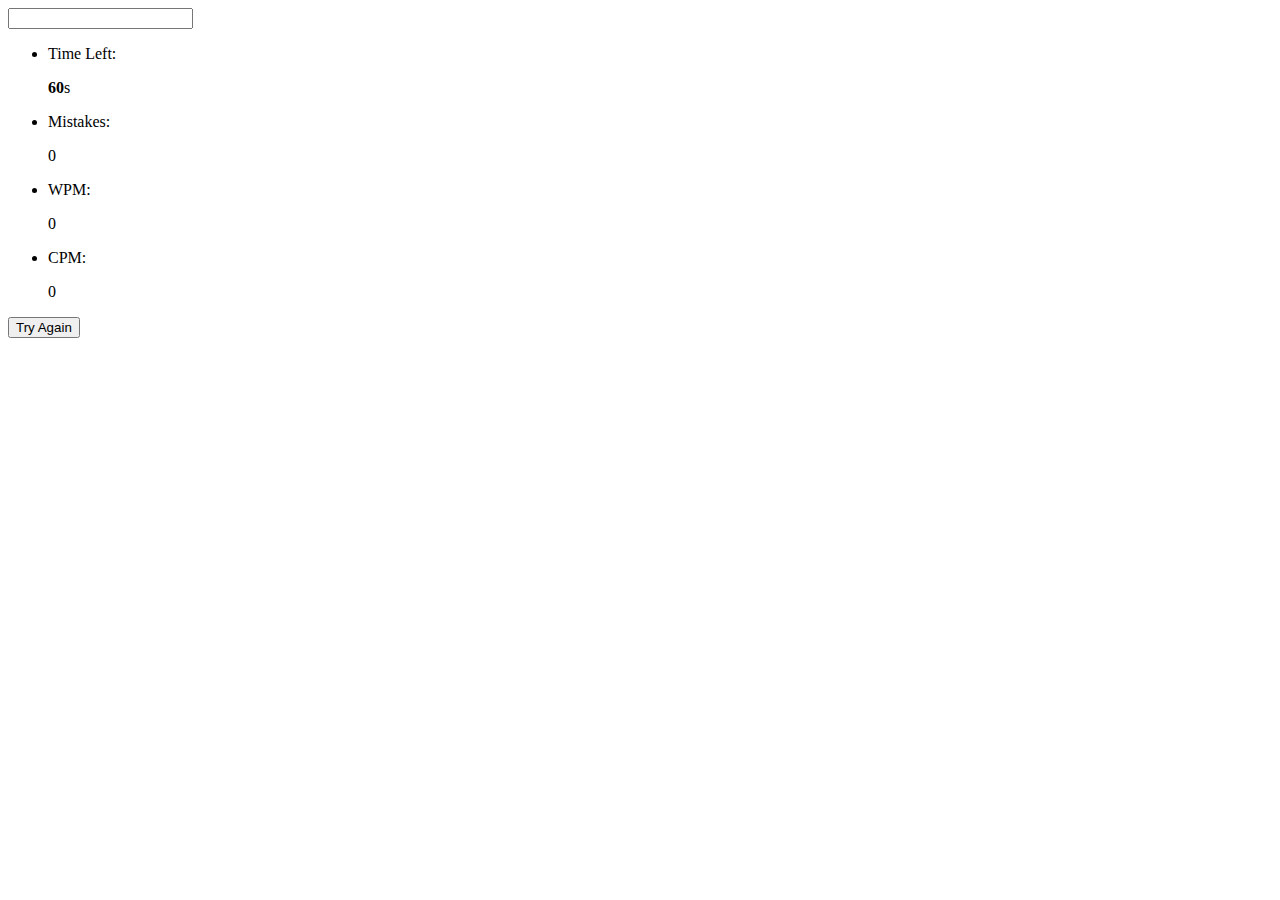
==== index.html @ 40ef5688 "Add files via upload" ====
<!DOCTYPE html>
<html lang="en" dir="ltr">
  <head>
    <meta charset="utf-8">  
    <title>Typing Speed Test Game</title>
    <link rel="stylesheet" href="style.css">
    <meta name="viewport" content="width=device-width, initial-scale=1.0">
  </head>
  <body>
    <div class="wrapper">
      <input type="text" class="input-field">
      <div class="content-box">
        <div class="typing-text">
          <p>
            
          </p>
        </div>
        <div class="content">
          <ul class="result-details">
            <li class="time">
              <p>Time Left:</p>
              <span><b>60</b>s</span>
            </li>
            <li class="mistake">
              <p>Mistakes:</p>
              <span>0</span>
            </li>
            <li class="wpm">
              <p>WPM:</p>
              <span>0</span>
            </li>
            <li class="cpm">
              <p>CPM:</p>
              <span>0</span>
            </li>
          </ul>
          <button>Try Again</button>
        </div>
      </div>
    </div>

    <script src="js/paragraphs.js"></script>
    <script src="js/script.js"></script>
  
  </body>
</html>
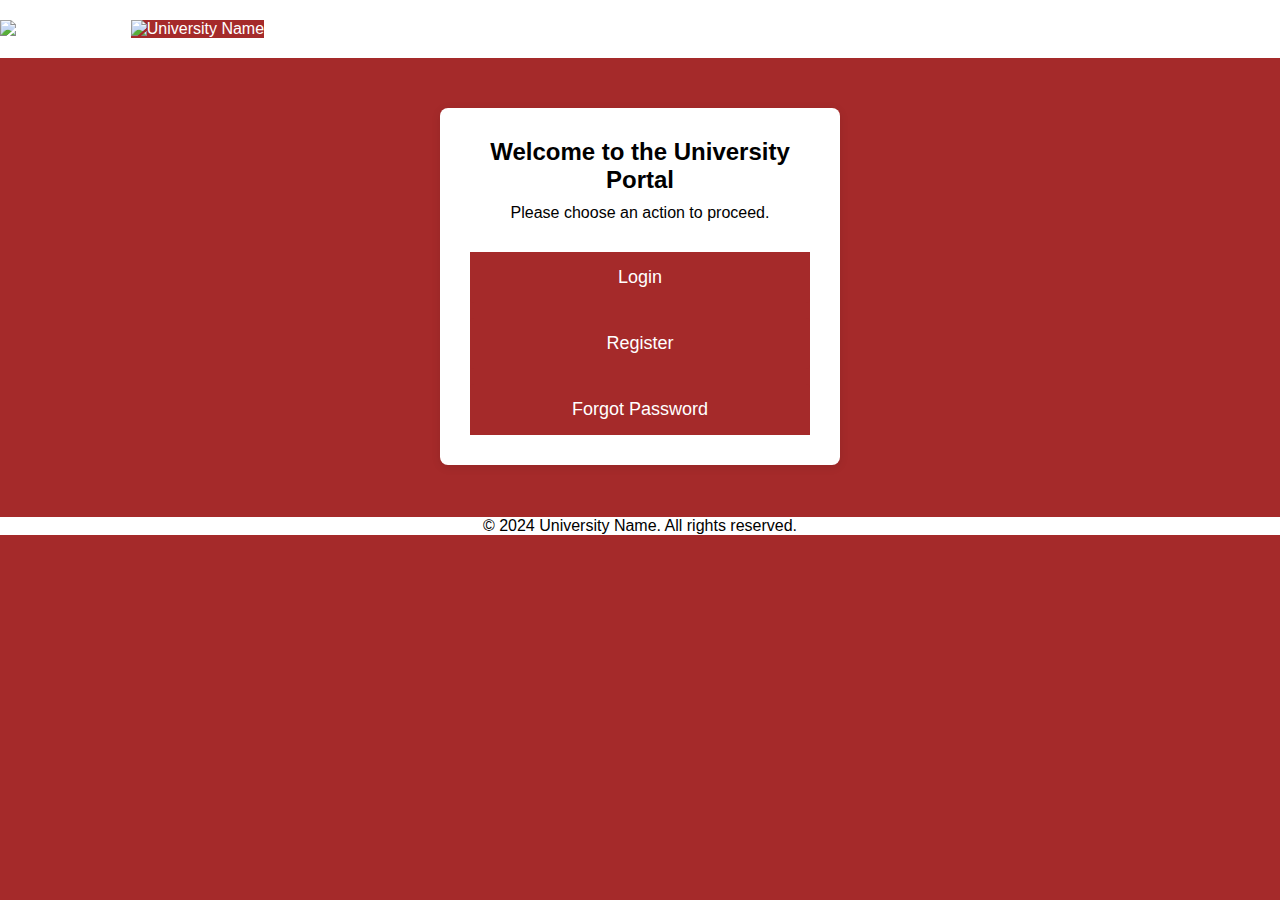
==== commit fe9963fd: "Create index.html" ====
--- a/index.html
+++ b/index.html
@@ -1,46 +1,63 @@
-<!DOCTYPE html>
-<html lang="en" dir="ltr">
-  <head>
-    <meta charset="utf-8">  
-    <title>Typing Speed Test Game</title>
-    <link rel="stylesheet" href="style.css">
-    <meta name="viewport" content="width=device-width, initial-scale=1.0">
-  </head>
-  <body>
-    <div class="wrapper">
-      <input type="text" class="input-field">
-      <div class="content-box">
-        <div class="typing-text">
-          <p>
-            
-          </p>
-        </div>
-        <div class="content">
-          <ul class="result-details">
-            <li class="time">
-              <p>Time Left:</p>
-              <span><b>60</b>s</span>
-            </li>
-            <li class="mistake">
-              <p>Mistakes:</p>
-              <span>0</span>
-            </li>
-            <li class="wpm">
-              <p>WPM:</p>
-              <span>0</span>
-            </li>
-            <li class="cpm">
-              <p>CPM:</p>
-              <span>0</span>
-            </li>
-          </ul>
-          <button>Try Again</button>
-        </div>
-      </div>
-    </div>
-
-    <script src="js/paragraphs.js"></script>
-    <script src="js/script.js"></script>
-  
-  </body>
-</html>+<!DOCTYPE html>
+<html lang="en">
+
+<head>
+    <meta charset="UTF-8">
+    <meta name="viewport" content="width=device-width, initial-scale=1.0">
+    <title>University Portal</title>
+    <link rel="stylesheet" href="login.css">
+    <link rel="shortcut icon" href="https://aktu.ac.in/images/logo.png" type="image/x-icon">
+</head>
+<style>
+  .action-buttons {
+    display: flex;
+    flex-direction: column;
+    gap: 15px;
+    margin-top: 30px;
+}
+
+.btn {
+    display: block;
+    padding: 15px;
+    background-color: brown;
+    color: white;
+    text-align: center;
+    border-radius: 4px;
+    font-size: 18px;
+    text-decoration: none;
+    transition: background-color 0.3s ease;
+}
+
+.btn:hover {
+    background-color: #444;
+}
+
+</style>
+<body>
+    <header>
+        <div class="nav_bar">
+            <img class="logo" src="https://aktu.ac.in/images/uptu_logo.png" alt="University Logo" loading="lazy">
+            <img class="name" src="https://aktu.ac.in/images/logo-1.jpg" alt="University Name" loading="lazy">
+        </div>
+    </header>
+
+    <main>
+        <div class="container">
+            <h1>Welcome to the University Portal</h1>
+            <p>Please choose an action to proceed.</p>
+            <div class="action-buttons">
+                <a class="btn" href="login.html">Login</a>
+                <a class="btn" href="Register.html">Register</a>
+                <a class="btn" href="Forgot-password.html">Forgot Password</a>
+            </div>
+        </div>
+    </main>
+
+    <footer>
+        <p>&copy; 2024 University Name. All rights reserved.</p>
+    </footer>
+
+    <script src="login.js"></script>
+</body>
+
+</html>
--- a/login.css
+++ b/login.css
@@ -0,0 +1,274 @@
+/* Basic Reset */
+* {
+    margin: 0;
+    padding: 0;
+    box-sizing: border-box;
+    background-color: brown;
+}
+
+body {
+    font-family: Arial, sans-serif;
+    
+   
+}
+
+header {
+    background-color: rgb(255, 255, 255);
+    color: white;
+   
+    padding: 20px 0;
+}
+
+.nav_bar {
+   background-color: white;
+}
+
+.logo {
+   width: 100px;
+   background-color: white;
+}
+.name{
+    width: 700px;
+    padding-top: -50px;
+}
+
+
+
+.container {
+    max-width: 400px;
+    margin: 50px auto;
+    background: white;
+    padding: 30px;
+    border-radius: 8px;
+    box-shadow: 0 2px 10px rgba(0, 0, 0, 0.1);
+    text-align: center;
+}
+
+h1,h2 {
+    margin-bottom: 10px;
+    font-size: 24px;
+    background-color: white;
+}
+
+p {
+    margin-bottom: 15px;
+    background-color: white;
+}
+
+.form-group {
+    margin-bottom: 15px;
+    text-align: left;
+    background-color: white;
+}
+
+label {
+    display: block;
+    margin-bottom: 5px;
+    font-weight: bold;
+    background-color: white;
+}
+
+input[type="text"],
+input[type="number"],
+input[type="Enrollment No."],
+input[type="password"],
+input[type="email"],
+input[type="tel"],
+input[type="Mobile"],
+select {
+    width: 100%;
+    padding: 10px;
+    border: 1px solid brown;
+    border-radius: 4px;
+    font-size: 16px;
+    background-color: white;
+}
+
+input:focus,
+select:focus
+optgroup:focus {
+    border-color: #007bff;
+    outline: none;
+    background-color: #f0f4f8;
+}
+
+
+
+.error-message {
+    color: red;
+    margin-top: 10px;
+    font-size: 0.9em;
+    display: none; /* Hidden by default */
+}
+
+.redirect {
+    margin-top: 15px;
+}
+
+footer {
+    text-align: center;
+    padding: 2px 0;
+    background-color: rgb(247, 247, 247);
+}
+
+
+button,.submit {
+    width: 100%;
+    padding: 10px;
+    background-color: brown;
+    color: white;
+    border: none;
+    border-radius: 4px;
+    cursor: pointer;
+    font-size: 16px;
+    transition: background-color 0.3s ease;
+}
+
+button:hover {
+    background-color: white;
+    color: brown;
+}
+.submit{
+    background-color: transparent;
+    color: black;
+    text-decoration: none;
+}
+.click{
+    background-color: white;
+}
+    /* Basic Reset */
+    * {
+        margin: 0;
+        padding: 0;
+        box-sizing: border-box;
+        background-color: brown;
+    }
+    
+    body {
+        font-family: Arial, sans-serif;
+        
+       
+    }
+    
+    header {
+        background-color: rgb(255, 255, 255);
+        color: white;
+       
+        padding: 20px 0;
+    }
+    
+    .nav_bar {
+       background-color: white;
+    }
+    
+    .logo {
+       width: 100px;
+       background-color: white;
+    }
+    .name{
+        width: 700px;
+        padding-top: -50px;
+    }
+    
+    
+    
+    .container {
+        max-width: 400px;
+        margin: 50px auto;
+        background: white;
+        padding: 30px;
+        border-radius: 8px;
+        box-shadow: 0 2px 10px rgba(0, 0, 0, 0.1);
+        text-align: center;
+    }
+    
+    h1,h2 {
+        margin-bottom: 10px;
+        font-size: 24px;
+        background-color: white;
+    }
+    
+    p {
+        margin-bottom: 15px;
+        background-color: white;
+    }
+    
+    .form-group {
+        margin-bottom: 15px;
+        text-align: left;
+        background-color: white;
+    }
+    
+    label {
+        display: block;
+        margin-bottom: 5px;
+        font-weight: bold;
+        background-color: white;
+    }
+    
+    input[type="text"],
+    input[type="number"],
+    input[type="Enrollment No."],
+    input[type="password"],
+    input[type="email"],
+    input[type="tel"],
+    input[type="Mobile"],
+    select {
+        width: 100%;
+        padding: 10px;
+        border: 1px solid brown;
+        border-radius: 4px;
+        font-size: 16px;
+        background-color: white;
+    }
+    
+    input:focus,
+    select:focus
+    optgroup:focus {
+        border-color: #007bff;
+        outline: none;
+        background-color: #f0f4f8;
+    }
+    
+    
+    
+    .error-message {
+        color: red;
+        margin-top: 10px;
+        font-size: 0.9em;
+        display: none; /* Hidden by default */
+    }
+    
+    .redirect {
+        margin-top: 15px;
+    }
+    
+    footer {
+        text-align: center;
+        padding: 2px 0;
+        background-color: brown;
+    }
+    a{
+        background-color: white;
+       
+    }
+    .Login{
+    background-color: brown;
+    color: black;
+    }
+    button {
+        width: 100%;
+        padding: 10px;
+        background-color: brown;
+        color: white;
+        border: none;
+        border-radius: 4px;
+        cursor: pointer;
+        font-size: 16px;
+        transition: background-color 0.3s ease;
+    }
+    
+    button:hover {
+        background-color: white;
+        color: brown;
+    }